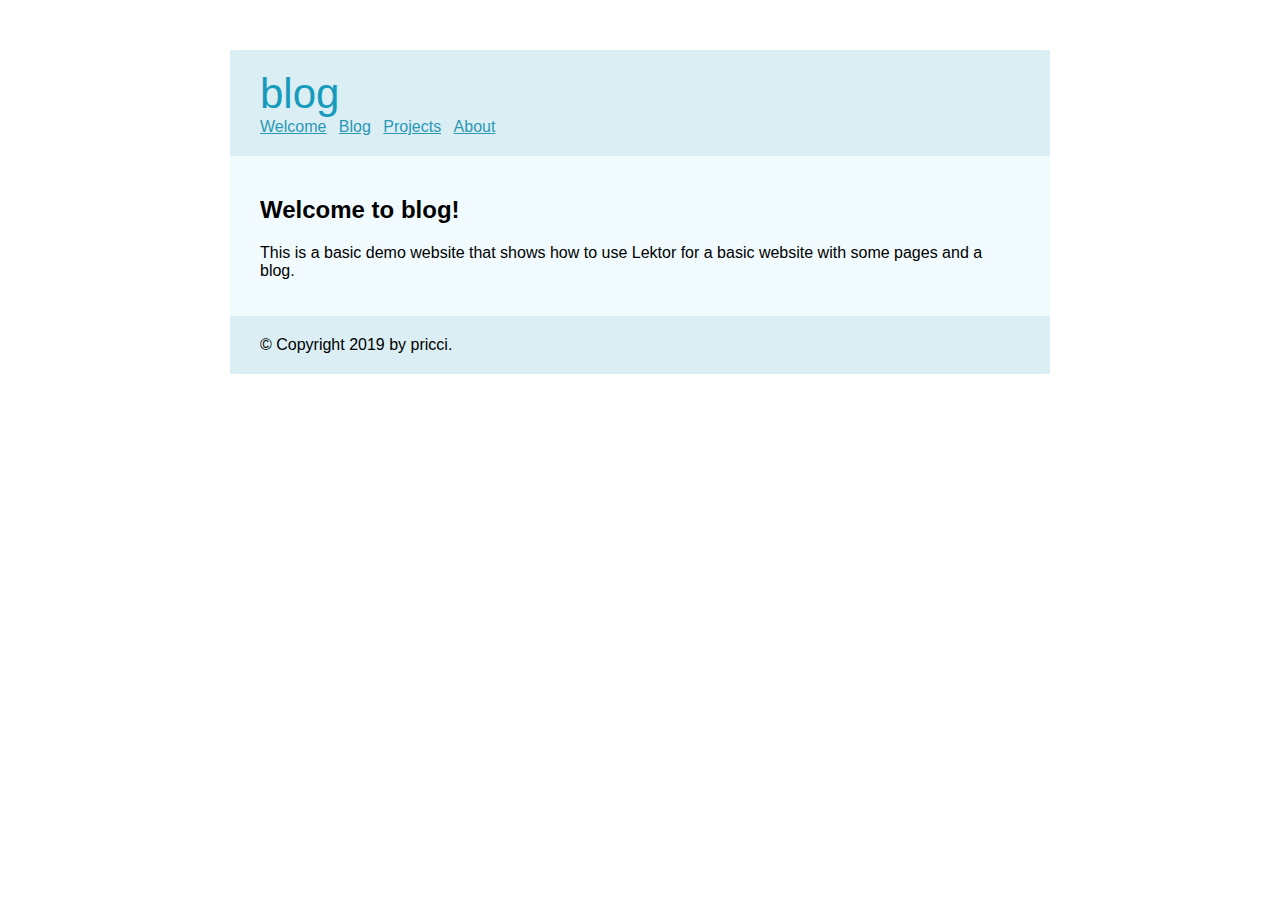
==== index.html @ 140fa0b2 "Synchronized build" ====
<!doctype html>
<meta charset="utf-8">
<link rel="stylesheet" href="./static/style.css">
<title>Welcome to blog! — blog</title>
<body>
  <header>
    <h1>blog</h1>
    <nav>
      <ul class="nav navbar-nav">
        <li class="active"><a href="./">Welcome</a></li>
        
          <li><a href="./blog/">Blog</a></li>
        
          <li><a href="./projects/">Projects</a></li>
        
          <li><a href="./about/">About</a></li>
        
      </ul>
    </nav>
  </header>
  <div class="page">
    
  <h2>Welcome to blog!</h2>
  <p>This is a basic demo website that shows how to use Lektor for a basic
website with some pages and a blog.</p>


  </div>
  <footer>
    &copy; Copyright 2019 by pricci.
  </footer>
</body>
---- static/style.css ----
body {
    font-family: 'Verdana', sans-serif;
    margin: 50px 25px;
}

a {
    color: #2a99b6;
}

a:hover {
    color: #33bbdf;
}

header, footer, div.page {
    width: 760px;
    margin: 0 auto;
    background: #daeef3;
    padding: 20px 30px;
}

header h1 {
    color: #169bbd;
    margin: 0;
    font-weight: normal;
    font-size: 42px;
}

header nav ul {
    list-style: none;
    margin: 0;
    padding: 0;
}

header nav ul li {
    display: inline;
    margin: 0 8px 0 0;
    padding: 0;
}

div.page {
    background: #f1fbfe;
}
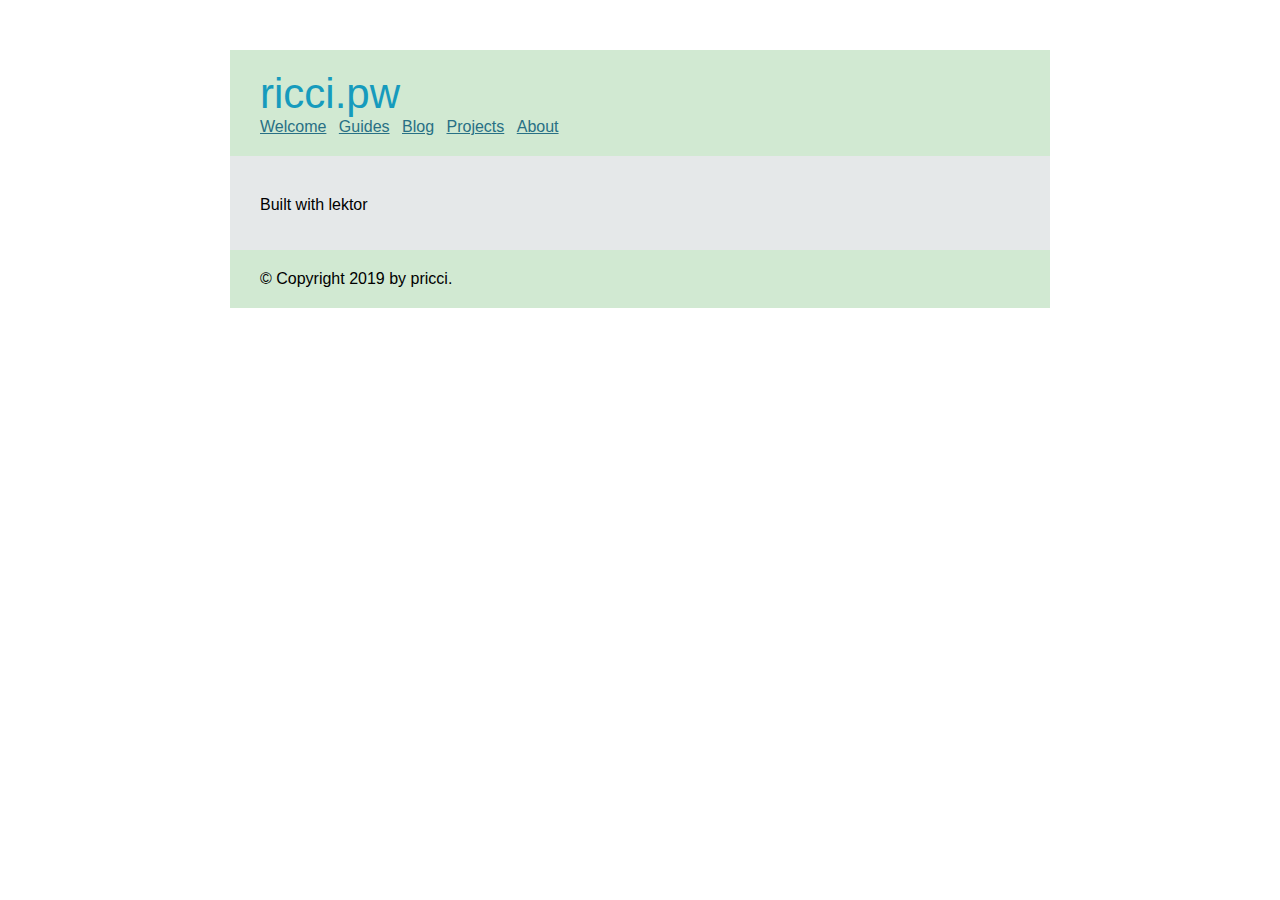
==== commit da56aa35: "Synchronized build" ====
--- a/index.html
+++ b/index.html
@@ -1,13 +1,15 @@
 <!doctype html>
 <meta charset="utf-8">
 <link rel="stylesheet" href="./static/style.css">
-<title>Welcome to blog! — blog</title>
+<title> — blog</title>
 <body>
   <header>
-    <h1>blog</h1>
+    <h1>ricci.pw</h1>
     <nav>
       <ul class="nav navbar-nav">
         <li class="active"><a href="./">Welcome</a></li>
+        
+          <li><a href="./guides/">Guides</a></li>
         
           <li><a href="./blog/">Blog</a></li>
         
@@ -20,9 +22,8 @@
   </header>
   <div class="page">
     
-  <h2>Welcome to blog!</h2>
-  <p>This is a basic demo website that shows how to use Lektor for a basic
-website with some pages and a blog.</p>
+  <h2></h2>
+  <p>Built with lektor</p>
 
 
   </div>
--- a/static/style.css
+++ b/static/style.css
@@ -4,7 +4,7 @@
 }
 
 a {
-    color: #2a99b6;
+    color: #287085;
 }
 
 a:hover {
@@ -14,7 +14,7 @@
 header, footer, div.page {
     width: 760px;
     margin: 0 auto;
-    background: #daeef3;
+    background: #d1e9d2;
     padding: 20px 30px;
 }
 
@@ -38,5 +38,5 @@
 }
 
 div.page {
-    background: #f1fbfe;
+    background: #e5e8e9;
 }
